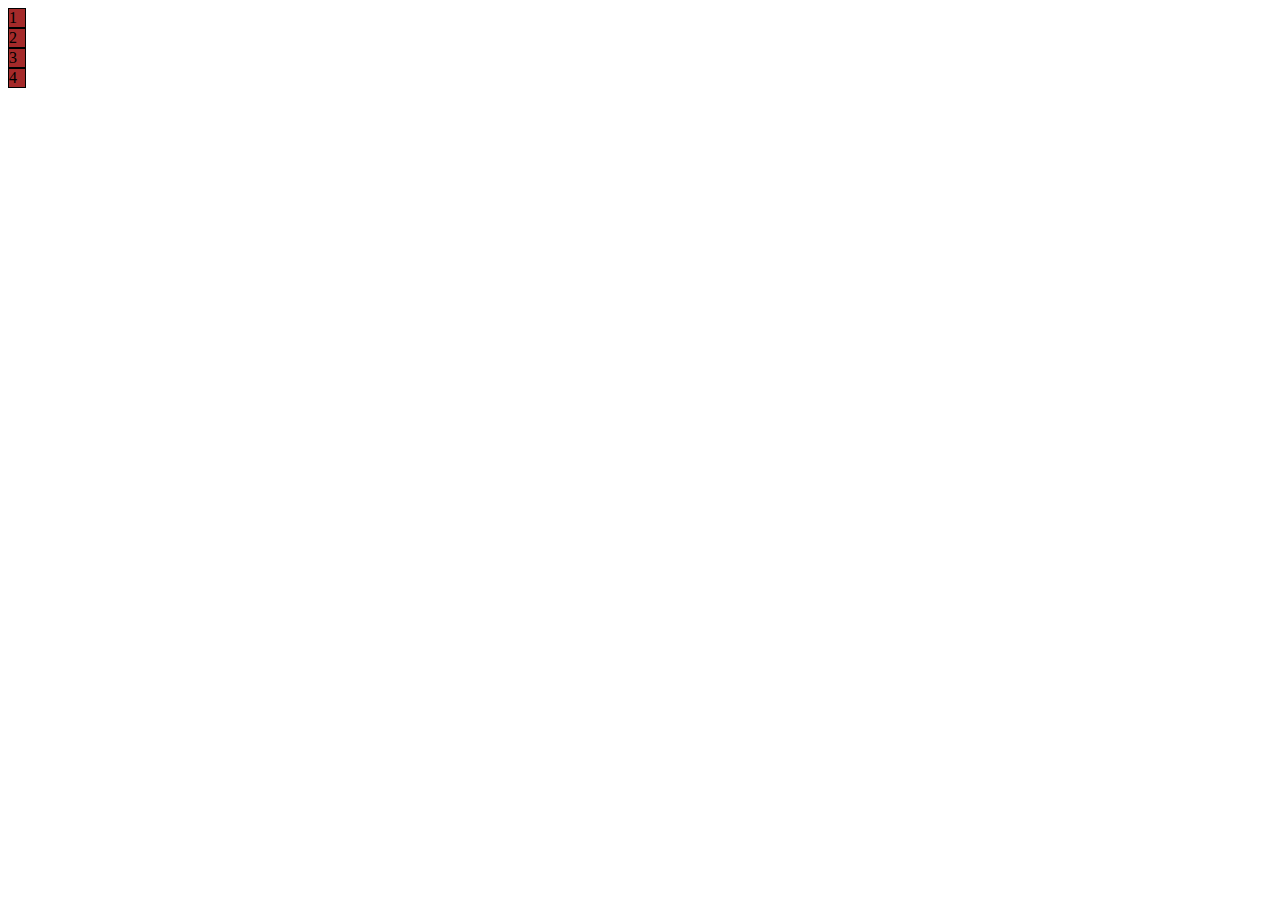
==== index2.html @ d3be5d5f "Add files via upload" ====
<!DOCTYPE html>
<html lang="en">
<head>
    <meta charset="UTF-8">
    <meta name="viewport" content="width=device-width, initial-scale=1.0">
    <title>Document</title>
    <link rel="stylesheet" href="style2.css">
</head>
<body>
    <!-- <div class="parent"  >
     <div class="child">logo</div>
     <div class="child">loc</div>
     <div class="child search-box">search-box</div> -->

     <!-- <div class="child cart" >cart</div>
     <div class="child">8</div>

     <div class="child">6</div>
     <div class="child">7</div>
     <div class="child">8</div> -->

<div class="parent"></div>
     <div class="child">1</div>
     <div class="child">2</div>
     <div class="child">3</div>
     <div class="child">4</div>
     
    </div>
</body>
</html>
---- style2.css ----
/* .parent{
    background-color: aqua;
    display: flex;
}
.child{

    background-color: blueviolet;
    border: solid black;
     width: 30px; 
    flex-basis: 40px;
    flex-wrap: wrap;
} */
/* .search-box{
    flex-grow: 3;
   flex-shrink: 1;
}
.cart{
    flex-grow: 1;
} */
.parent{
    background-color: aqua;
    display: flex;
    justify-content: space-evenly;
    flex: start ;
    align-items:flex-end;
}
.child{
    border: 1px solid black;
    background-color: brown;
    width: 16px;
}
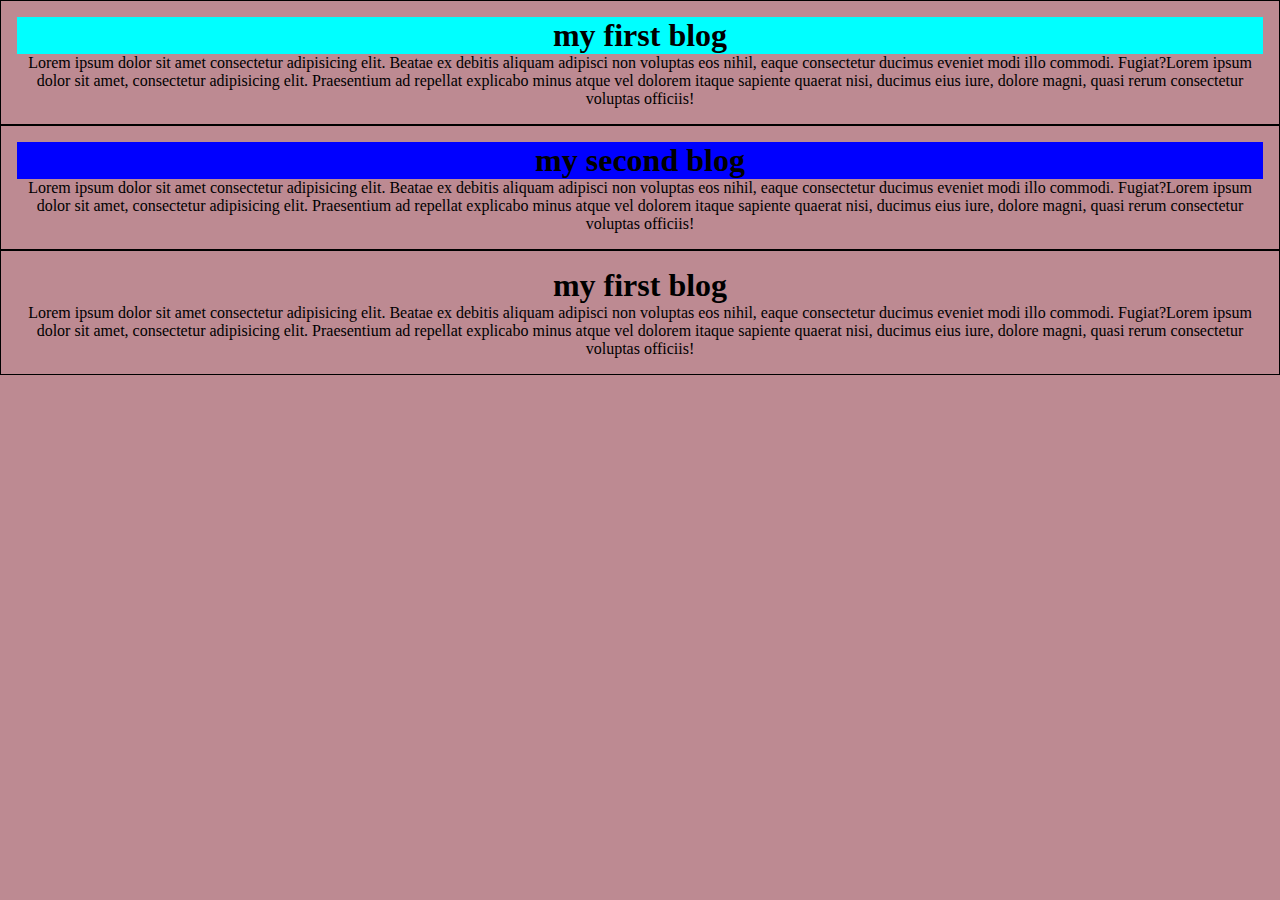
==== commit 5631fe66: "Add files via upload" ====
--- a/index2.html
+++ b/index2.html
@@ -7,24 +7,35 @@
     <link rel="stylesheet" href="style2.css">
 </head>
 <body>
-    <!-- <div class="parent"  >
-     <div class="child">logo</div>
-     <div class="child">loc</div>
-     <div class="child search-box">search-box</div> -->
-
-     <!-- <div class="child cart" >cart</div>
-     <div class="child">8</div>
-
-     <div class="child">6</div>
-     <div class="child">7</div>
-     <div class="child">8</div> -->
-
-<div class="parent"></div>
-     <div class="child">1</div>
-     <div class="child">2</div>
-     <div class="child">3</div>
-     <div class="child">4</div>
-     
+    <!-- <div>logo</div>
+    <div class="parent">
+        content
     </div>
+    <div style="background-color: aqua;">menu</div>
+    <div>header</div> -->
+    <section style="
+     text-align: center;
+      border: 1px solid black;
+    padding: 16px;
+    ">
+        <h1 style="background-color: aqua;">my first blog</h1>
+        <p>Lorem ipsum dolor sit amet consectetur adipisicing elit. Beatae ex debitis aliquam adipisci non voluptas eos nihil, eaque consectetur ducimus eveniet modi illo commodi. Fugiat?Lorem ipsum dolor sit amet, consectetur adipisicing elit. Praesentium ad repellat explicabo minus atque vel dolorem itaque sapiente quaerat nisi, ducimus eius iure, dolore magni, quasi rerum consectetur voluptas officiis!</p>
+    </section>
+    <section style="
+     text-align: center;
+      border: 1px solid black;
+    padding: 16px;
+    ">
+        <h1 style="background-color: blue;">my second blog</h1>
+        <p>Lorem ipsum dolor sit amet consectetur adipisicing elit. Beatae ex debitis aliquam adipisci non voluptas eos nihil, eaque consectetur ducimus eveniet modi illo commodi. Fugiat?Lorem ipsum dolor sit amet, consectetur adipisicing elit. Praesentium ad repellat explicabo minus atque vel dolorem itaque sapiente quaerat nisi, ducimus eius iure, dolore magni, quasi rerum consectetur voluptas officiis!</p>
+    </section>
+    <section style="
+     text-align: center;
+      border: 1px solid black;
+    padding: 16px;
+    ">
+        <h1>my first blog</h1>
+        <p>Lorem ipsum dolor sit amet consectetur adipisicing elit. Beatae ex debitis aliquam adipisci non voluptas eos nihil, eaque consectetur ducimus eveniet modi illo commodi. Fugiat?Lorem ipsum dolor sit amet, consectetur adipisicing elit. Praesentium ad repellat explicabo minus atque vel dolorem itaque sapiente quaerat nisi, ducimus eius iure, dolore magni, quasi rerum consectetur voluptas officiis!</p>
+    </section>
 </body>
 </html>--- a/style2.css
+++ b/style2.css
@@ -1,31 +1,23 @@
-/* .parent{
+*{
+    padding: 0%;
+    margin: 0%;
+  box-sizing: border-box;
+}
+body{
+    background-color: rgb(189, 138, 146);
+    min-height: 100vh;
+    min-width:100vw ;
+}
+.parent{
+    height: 100px;
+    width: 100px;
+    background-color: brown;
+    position: static;
+}
+/* menu{
     background-color: aqua;
-    display: flex;
-}
-.child{
-
-    background-color: blueviolet;
-    border: solid black;
-     width: 30px; 
-    flex-basis: 40px;
-    flex-wrap: wrap;
 } */
-/* .search-box{
-    flex-grow: 3;
-   flex-shrink: 1;
-}
-.cart{
-    flex-grow: 1;
-} */
-.parent{
-    background-color: aqua;
-    display: flex;
-    justify-content: space-evenly;
-    flex: start ;
-    align-items:flex-end;
-}
-.child{
-    border: 1px solid black;
-    background-color: brown;
-    width: 16px;
+h1{
+    position: sticky;
+    top: 10px;
 }